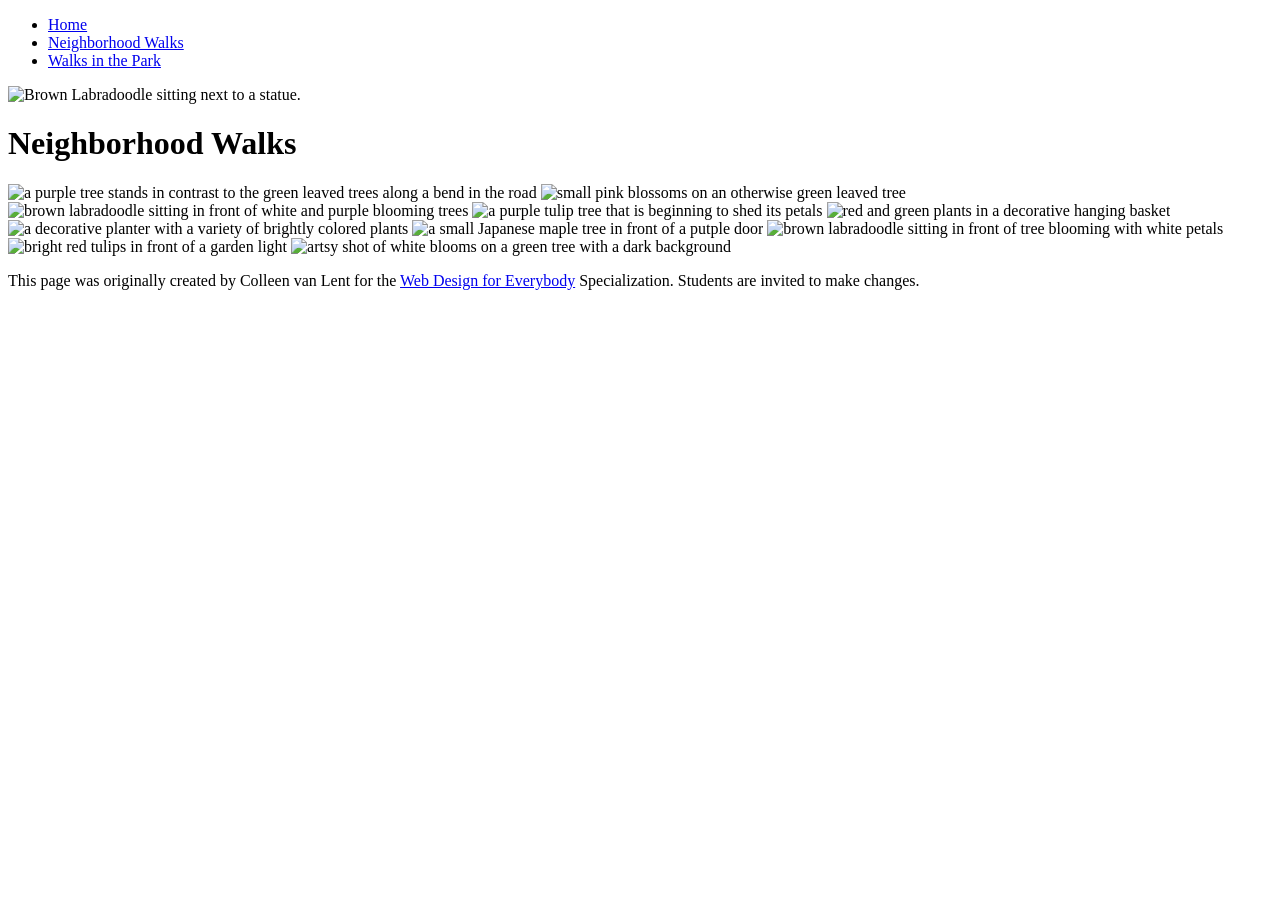
==== CSS-week1-HW1/neighborhood.html @ f94c1029 "Add files via upload" ====
<!DOCTYPE html>
<html lang="en">

<head>
  <meta charset="utf-8">
  <meta name="viewport" content="width=device-width">
  <title>Neighborhood Walk</title>
  <link rel="stylesheet" href="css/style.css">
</head>

<body>
  <header>
    <nav>
      <ul>
        <li><a href="index.html">Home</a></li>
        <li><a href="neighborhood.html">Neighborhood Walks</a></li>
        <li><a href="parks.html">Walks in the Park</a></li>
      </ul>
    </nav>
    <img src="images/BaconGallupPark.jpg" width="200" alt="Brown Labradoodle sitting next to a statue.">
    <h1>Neighborhood Walks</h1>
  </header>
  <main>
    <div>
      <img src="images/bend_in_the_road.png"
        alt="a purple tree stands in contrast to the green leaved trees along a bend in the road" width="100">
      <img src="images/pink_blossoms.png" alt="small pink blossoms on an otherwise green leaved tree" width="100">
      <img src="images/blooming_trees.png" alt="brown labradoodle sitting in front of white and purple blooming  trees"
        width="100">
      <img src="images/falling_petals.png" alt="a purple tulip tree that is beginning to shed its petals" width="100">
      <img src="images/hanging_plants.png" alt="red and green plants in a decorative hanging basket" width="100">
      <img src="images/potted_plants.png" alt="a decorative planter with a variety of brightly colored plants "
        width="100">
      <img src="images/red_maple.png" alt="a small Japanese maple tree in front of a putple door" width="100">
      <img src="images/tree_with_white_blooms.png"
        alt="brown labradoodle sitting in front of tree blooming with white petals" width="100">
      <img src="images/tulips.png" alt="bright red tulips in front of a garden light" width="100">
      <img src="images/white_buds_on_tree.png" alt="artsy shot of white blooms on a green tree with a dark background"
        width="100">
    </div>
  </main>
  <footer>
    <p>This page was originally created by Colleen van Lent for the <a
        href="https://www.coursera.org/specializations/web-design"> Web Design for Everybody</a> Specialization.
      Students are invited to make changes.</p>
  </footer>

</body>

</html>
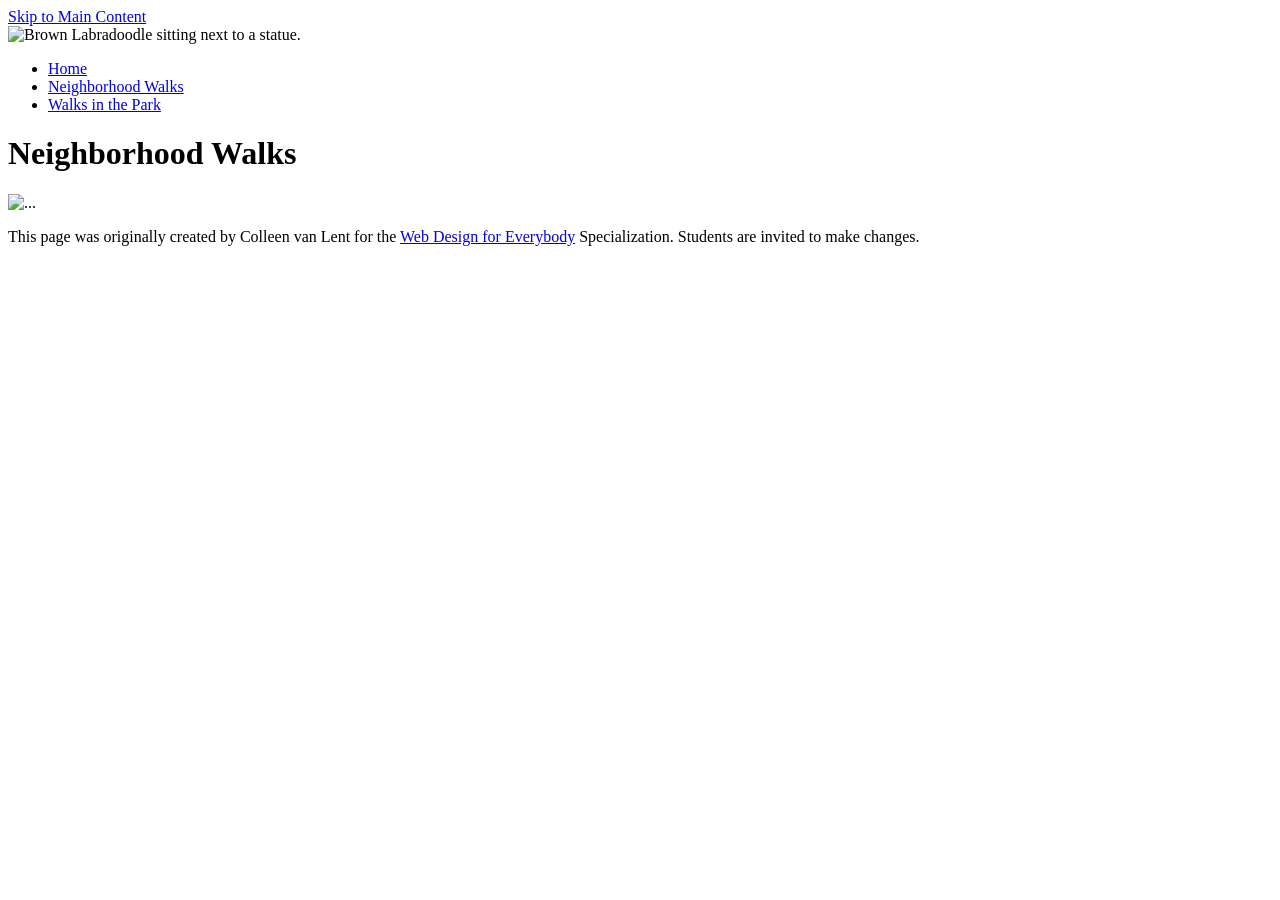
==== commit 01af492a: "Add files via upload" ====
--- a/CSS-week1-HW1/neighborhood.html
+++ b/CSS-week1-HW1/neighborhood.html
@@ -9,36 +9,23 @@
 </head>
 
 <body>
-  <header>
-    <nav>
-      <ul>
-        <li><a href="index.html">Home</a></li>
-        <li><a href="neighborhood.html">Neighborhood Walks</a></li>
-        <li><a href="parks.html">Walks in the Park</a></li>
-      </ul>
-    </nav>
-    <img src="images/BaconGallupPark.jpg" width="200" alt="Brown Labradoodle sitting next to a statue.">
-    <h1>Neighborhood Walks</h1>
-  </header>
-  <main>
-    <div>
-      <img src="images/bend_in_the_road.png"
-        alt="a purple tree stands in contrast to the green leaved trees along a bend in the road" width="100">
-      <img src="images/pink_blossoms.png" alt="small pink blossoms on an otherwise green leaved tree" width="100">
-      <img src="images/blooming_trees.png" alt="brown labradoodle sitting in front of white and purple blooming  trees"
-        width="100">
-      <img src="images/falling_petals.png" alt="a purple tulip tree that is beginning to shed its petals" width="100">
-      <img src="images/hanging_plants.png" alt="red and green plants in a decorative hanging basket" width="100">
-      <img src="images/potted_plants.png" alt="a decorative planter with a variety of brightly colored plants "
-        width="100">
-      <img src="images/red_maple.png" alt="a small Japanese maple tree in front of a putple door" width="100">
-      <img src="images/tree_with_white_blooms.png"
-        alt="brown labradoodle sitting in front of tree blooming with white petals" width="100">
-      <img src="images/tulips.png" alt="bright red tulips in front of a garden light" width="100">
-      <img src="images/white_buds_on_tree.png" alt="artsy shot of white blooms on a green tree with a dark background"
-        width="100">
+
+<a href="#main">Skip to Main Content</a>
+<header>
+  <nav>
+    <img src="images/BaconGallupPark.jpg" alt="Brown Labradoodle sitting next to a statue.">
+    <ul>
+      <li><a href="index.html">Home</a></li>
+      <li><a href="neighborhood.html">Neighborhood Walks</a></li>
+      <li><a href="parks.html">Walks in the Park</a></li>
+    </ul>
+  </nav>
+  <h1>Neighborhood Walks</h1>
+</header>
+<main id="main">
+  <div class="grid"> <img src="images/bend_in_the_road.png" alt="...">
     </div>
-  </main>
+</main>
   <footer>
     <p>This page was originally created by Colleen van Lent for the <a
         href="https://www.coursera.org/specializations/web-design"> Web Design for Everybody</a> Specialization.
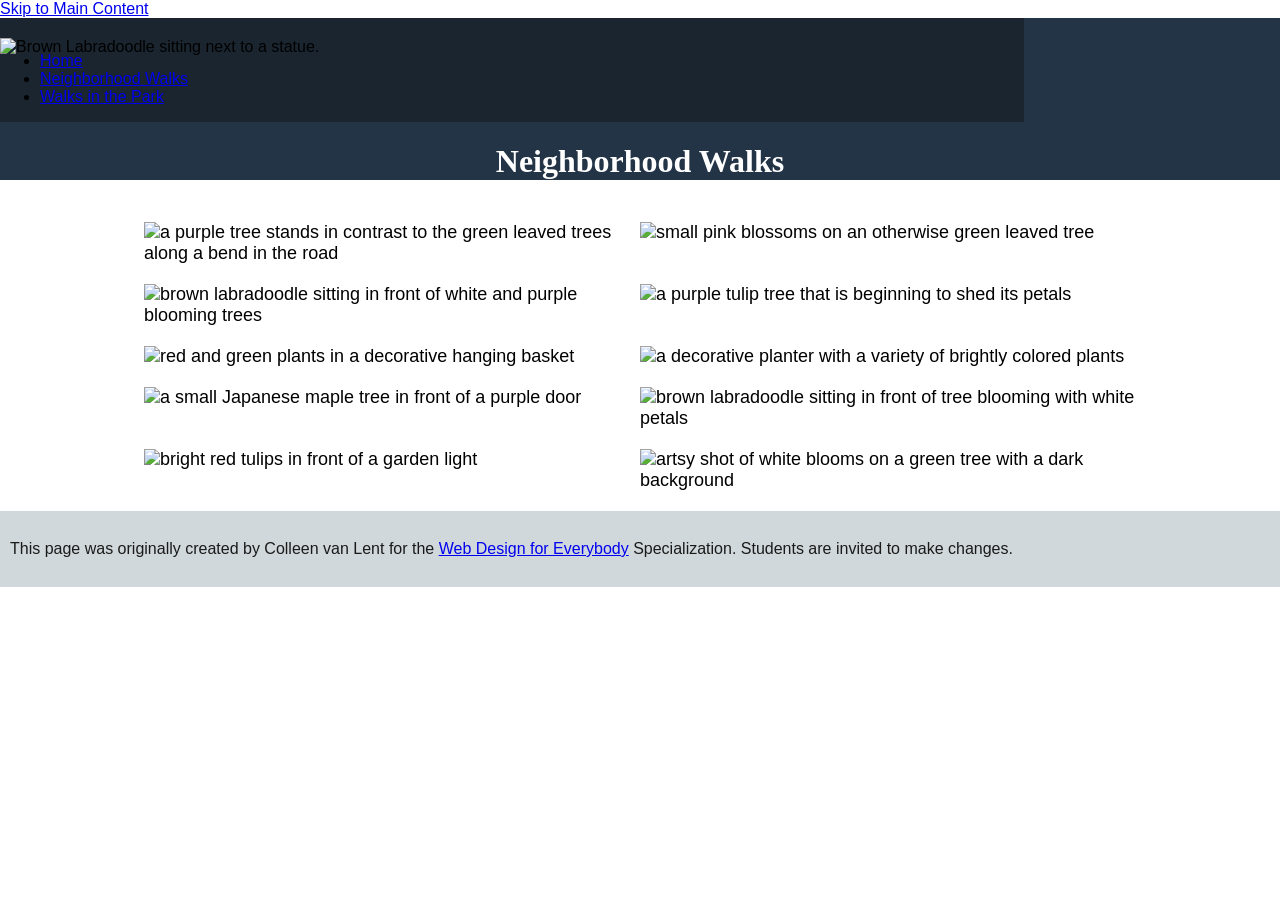
==== commit 7633e096: "Add files via upload" ====
--- a/CSS-week1-HW1/neighborhood.html
+++ b/CSS-week1-HW1/neighborhood.html
@@ -9,23 +9,35 @@
 </head>
 
 <body>
+  <a href="#main">Skip to Main Content</a>
 
-<a href="#main">Skip to Main Content</a>
-<header>
-  <nav>
-    <img src="images/BaconGallupPark.jpg" alt="Brown Labradoodle sitting next to a statue.">
-    <ul>
-      <li><a href="index.html">Home</a></li>
-      <li><a href="neighborhood.html">Neighborhood Walks</a></li>
-      <li><a href="parks.html">Walks in the Park</a></li>
-    </ul>
-  </nav>
-  <h1>Neighborhood Walks</h1>
-</header>
-<main id="main">
-  <div class="grid"> <img src="images/bend_in_the_road.png" alt="...">
+  <header>
+    <nav>
+      <img src="images/BaconGallupPark.jpg" alt="Brown Labradoodle sitting next to a statue.">
+      <ul>
+        <li><a href="index.html">Home</a></li>
+        <li><a href="neighborhood.html">Neighborhood Walks</a></li>
+        <li><a href="parks.html">Walks in the Park</a></li>
+      </ul>
+    </nav>
+    <h1>Neighborhood Walks</h1>
+  </header>
+
+  <main id="main">
+    <div class="grid">
+      <img src="images/bend_in_the_road.png" alt="a purple tree stands in contrast to the green leaved trees along a bend in the road">
+      <img src="images/pink_blossoms.png" alt="small pink blossoms on an otherwise green leaved tree">
+      <img src="images/blooming_trees.png" alt="brown labradoodle sitting in front of white and purple blooming trees">
+      <img src="images/falling_petals.png" alt="a purple tulip tree that is beginning to shed its petals">
+      <img src="images/hanging_plants.png" alt="red and green plants in a decorative hanging basket">
+      <img src="images/potted_plants.png" alt="a decorative planter with a variety of brightly colored plants">
+      <img src="images/red_maple.png" alt="a small Japanese maple tree in front of a purple door">
+      <img src="images/tree_with_white_blooms.png" alt="brown labradoodle sitting in front of tree blooming with white petals">
+      <img src="images/tulips.png" alt="bright red tulips in front of a garden light">
+      <img src="images/white_buds_on_tree.png" alt="artsy shot of white blooms on a green tree with a dark background">
     </div>
-</main>
+  </main>
+
   <footer>
     <p>This page was originally created by Colleen van Lent for the <a
         href="https://www.coursera.org/specializations/web-design"> Web Design for Everybody</a> Specialization.
--- a/CSS-week1-HW1/css/style.css
+++ b/CSS-week1-HW1/css/style.css
@@ -0,0 +1,77 @@
+body {
+    font-family: Arial, Helvetica, sans-serif;
+    font-size: 16px;
+    margin: 0;
+    padding: 0;
+}
+
+header {
+    /* FIXED: Slightly darker blue to make white text pop more */
+    background-color: #243447; 
+}
+
+/* Updated Nav: inline-block and 80% width */
+nav {
+    /* FIXED: Darker shade to ensure link readability */
+    background-color: #1a252f; 
+    display: inline-block;
+    width: 80%;
+}
+
+/* Descendant selector for nav image: 10% width and positioning */
+nav img {
+    width: 10% !important; 
+    position: relative;
+    top: 20px;
+}
+
+main {
+    background-color: #ffffff;
+    font-size: 18px;
+    padding: 20px;
+}
+
+footer {
+    /* FIXED: Darker grey background to contrast against the page body */
+    background-color: #d1d8db; 
+    padding: 10px;
+}
+
+/* Requirement: Comment out existing styling for li element */
+/* li {
+    display: inline-block;
+    width: 120px;
+} */
+
+h1 {
+    text-align: center;
+    font-family: Georgia, Times, serif;
+    color: #ffffff;
+}
+
+p {
+    line-height: 1.5;
+    /* FIXED: Darker text color (#333 can sometimes fail, #1a1a1a is safer) */
+    color: #1a1a1a; 
+}
+
+/* CSS Grid Class */
+.grid {
+    display: grid;
+    grid-template-columns: 40% 40%;
+    justify-content: center;
+    align-items: start;
+    row-gap: 20px;
+}
+
+/* Grid Image scaling: 100% of the column */
+.grid img {
+    width: 100%;
+}
+
+/* CSS Flex Class */
+.flex {
+    display: flex;
+    flex-wrap: wrap;
+    justify-content: space-around;
+}
